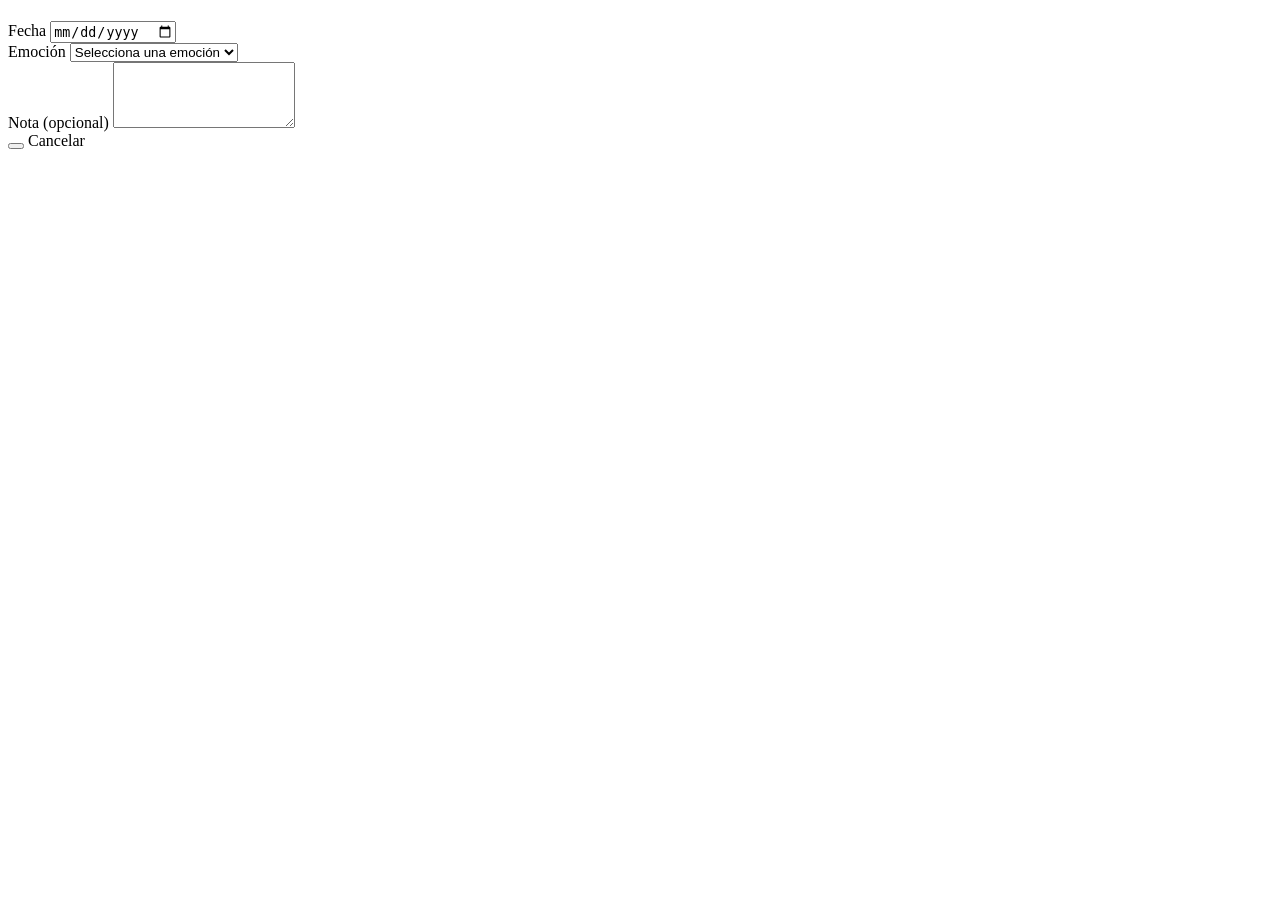
==== src/main/resources/templates/form.html @ ee690cc8 "first commit" ====
<!DOCTYPE html>
<html xmlns:th="http://www.thymeleaf.org">
<head>
    <meta charset="UTF-8">
    <title th:text="${isEdit} ? 'Editar registro' : 'Nuevo registro'">MoodFlow</title>
    <link rel="stylesheet" th:href="@{/css/style.css}">
</head>
<body>
    <nav th:replace="~{fragments/navbar :: navbar}"></nav>

    <div class="container">
        <h1 th:text="${isEdit} ? 'Editar registro' : '¿Cómo te sientes hoy?'"></h1>

        <form th:action="${isEdit} ? @{/entries/{id}(id=${entryId})} : @{/entries}"
              th:object="${moodEntryRequest}" method="post">

            <div class="form-group">
                <label for="date">Fecha</label>
                <input type="date" id="date" th:field="*{date}">
                <div class="error" th:if="${#fields.hasErrors('date')}" th:errors="*{date}"></div>
            </div>

            <div class="form-group">
                <label for="emotion">Emoción</label>
                <select id="emotion" th:field="*{emotion}">
                    <option value="">Selecciona una emoción</option>
                    <option th:each="e : ${T(com.moodflow.model.Emotion).values()}"
                            th:value="${e}" th:text="${e}"></option>
                </select>
                <div class="error" th:if="${#fields.hasErrors('emotion')}" th:errors="*{emotion}"></div>
            </div>

            <div class="form-group">
                <label for="note">Nota (opcional)</label>
                <textarea id="note" th:field="*{note}" rows="4" maxlength="500"></textarea>
                <div class="error" th:if="${#fields.hasErrors('note')}" th:errors="*{note}"></div>
            </div>

            <button type="submit" class="btn" th:text="${isEdit} ? 'Guardar cambios' : 'Registrar emoción'"></button>
            <a class="btn btn-secondary" th:href="@{/entries}">Cancelar</a>
        </form>
    </div>
</body>
</html>
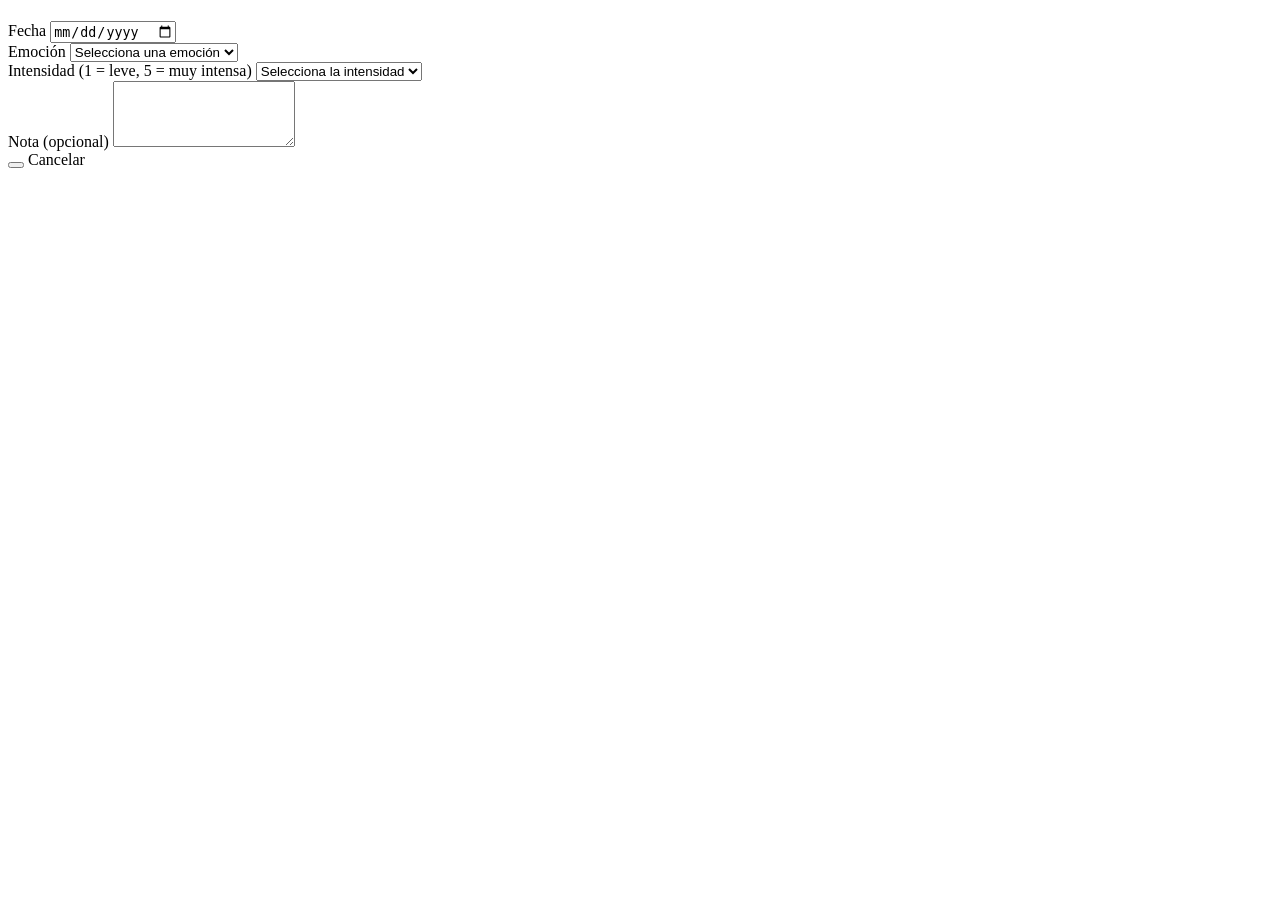
==== commit 0246fe3f: "Modifica registro de emociones a escala de valoración 1-5" ====
--- a/src/main/resources/templates/form.html
+++ b/src/main/resources/templates/form.html
@@ -31,6 +31,15 @@
             </div>
 
             <div class="form-group">
+                <label for="intensity">Intensidad (1 = leve, 5 = muy intensa)</label>
+                <select id="intensity" th:field="*{intensity}">
+                    <option value="">Selecciona la intensidad</option>
+                    <option th:each="n : ${#numbers.sequence(1, 5)}" th:value="${n}" th:text="${n}"></option>
+                </select>
+                <div class="error" th:if="${#fields.hasErrors('intensity')}" th:errors="*{intensity}"></div>
+            </div>
+
+            <div class="form-group">
                 <label for="note">Nota (opcional)</label>
                 <textarea id="note" th:field="*{note}" rows="4" maxlength="500"></textarea>
                 <div class="error" th:if="${#fields.hasErrors('note')}" th:errors="*{note}"></div>
